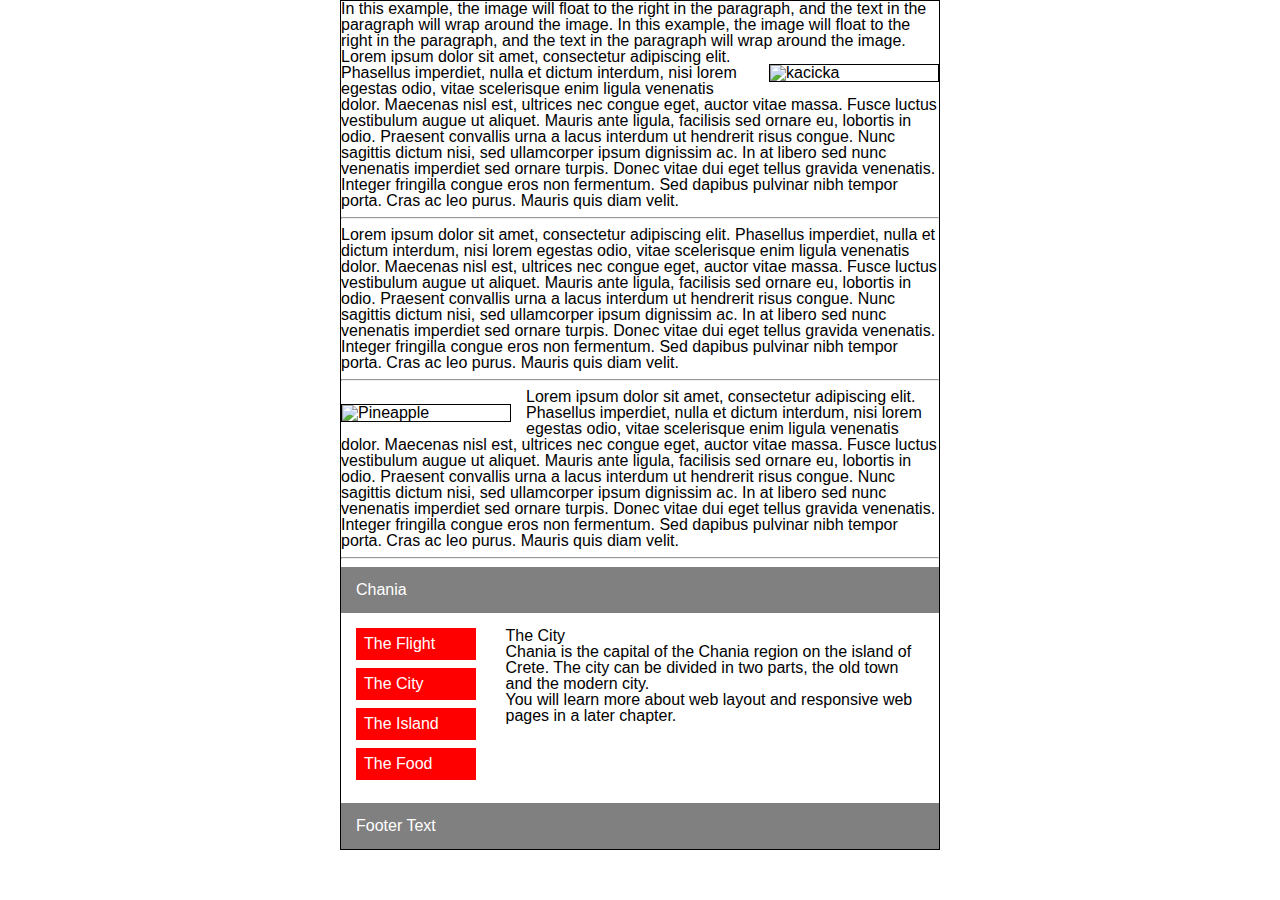
==== 5.homework/index.html @ a5b1e4b6 "5.homework" ====
<!doctype html>
<!-- v akom jazyku je vasa web stranka -->
<html lang="sk">
<!-- v hlavicke sa linkuju kniznice, css files, js files, meta data teda informacie o datach -->
<head>
	<!-- chartset je atribut, ktory ulahcuje definovat znakovu sadu -->
	<meta charset="utf-8">
	<!-- nazov mojej stranky, ktory bude zobrazeny v prehliadaci na liste -->
	<title>moja stranka</title>
	<!-- description definuje popis vasej webovej stranky -->
	<meta name="description" content="toto je web stranka">
	<!-- author definuje kto tuto web stranku vytvoril -->
	<meta name="author" content="Tomas Jencik">
	<!-- keywords definujete podla akych slov vas ma ujo google najst -->
	<meta name="keywords" content="HTML, CSS, XML, XHTML, JavaScript">
	<!-- 	Núti prehliadač vykresliť štandardy konkrétnej verzie staci IE edge-->
	<meta http-equiv="X-UA-Compatible" content="IE=edge">
	<!-- zabezpeci vam to ze vasa web stranka bude spravne riesit responzivitu -->
	<meta name="viewport" content="user-scalable=no, width=device-width, initial-scale=1.0, maximum-scale=1.0"/>
	<!-- 	Týmto sa upraví pohľad na vašu webovú aplikáciu v zariadeniach iOS, pričom necháte užívateľovi škálovať obsah (na ktorý sme zvyknutí v programe Safari pomocou prstov na zväčšenie a zmenšenie) a nastaví šírku -->
	<meta name="apple-mobile-web-app-capable" content="yes" />
	<!-- pridate obrazok do prehliadaca vedla nazvu vasej stranky-->
	<link rel="icon" type="image/x-icon" href="images/favicon.ico">
	<!-- http://meyerweb.com/eric/tools/css/reset/ zabezpecime ze css bude rovnake na kazdom prehliadaci -->
	<link rel="stylesheet" type="text/css" href="css/reset.css">
	<!-- zakladne nastavenie štýlov aj s clearfixom aj s ikonkami -->
	<link rel="stylesheet" type="text/css" href="css/core.css">
	<!-- rel atribut definuje o aky file ide, stylesheet sa da prelozit ako zoznam kaskadovych stilov a cle je to obalene tagom link ktory hovori ze ide o linku teda linkujem css file do HTMLka -->
	<link rel="stylesheet" type="text/css" href="css/style.css">
	<!-- do style mozete napisat svoj style ak potrebujete nieco skor zobrazit pred tym ked sa nacita cela vasa stranka -->
	<style>
	</style>
	<!-- zabezpecuje to ze HTML5 tagy budu fungovat pre IE9 a nizsie prehliadace -->

	<!--[if lt IE 9]>
		<script>
			var e = ("abbr,article,aside,audio,canvas,datalgulpist,details,figure,footer,header,hgroup,mark,menu,meter,nav,output,progress,section,time,video,figcaption,summary").split(',');
			for (var i = 0; i < e.length; i++)
			document.createElement(e[i]);
		</script>
	<![endif]-->
</head>
<!-- do body pisete kostru stranky -->
<body>
	<div class="main-content">
		<p>
			In this example, the image will float to the right in the paragraph, and the text in the paragraph will wrap around the image. In this example, the image will float to the right in the paragraph, and the text in the paragraph will wrap around the image.
		</p>
		<p>
			<img src="images/kacicka.jpg" alt="kacicka" class="image-wrapper image-wrapper-right">
			Lorem ipsum dolor sit amet, consectetur adipiscing elit. Phasellus imperdiet, nulla et dictum interdum, nisi lorem egestas odio, vitae scelerisque enim ligula venenatis dolor. Maecenas nisl est, ultrices nec congue eget, auctor vitae massa. Fusce luctus vestibulum augue ut aliquet. Mauris ante ligula, facilisis sed ornare eu, lobortis in odio. Praesent convallis urna a lacus interdum ut hendrerit risus congue. Nunc sagittis dictum nisi, sed ullamcorper ipsum dignissim ac. In at libero sed nunc venenatis imperdiet sed ornare turpis. Donec vitae dui eget tellus gravida venenatis. Integer fringilla congue eros non fermentum. Sed dapibus pulvinar nibh tempor porta. Cras ac leo purus. Mauris quis diam velit.
		</p>
		<hr>
		<p>
			Lorem ipsum dolor sit amet, consectetur adipiscing elit. Phasellus imperdiet, nulla et dictum interdum, nisi lorem egestas odio, vitae scelerisque enim ligula venenatis dolor. Maecenas nisl est, ultrices nec congue eget, auctor vitae massa. Fusce luctus vestibulum augue ut aliquet. Mauris ante ligula, facilisis sed ornare eu, lobortis in odio. Praesent convallis urna a lacus interdum ut hendrerit risus congue. Nunc sagittis dictum nisi, sed ullamcorper ipsum dignissim ac. In at libero sed nunc venenatis imperdiet sed ornare turpis. Donec vitae dui eget tellus gravida venenatis. Integer fringilla congue eros non fermentum. Sed dapibus pulvinar nibh tempor porta. Cras ac leo purus. Mauris quis diam velit.
		</p>
		<hr>
		<p>
			<img src="images/kacicka.jpg" alt="Pineapple" class="image-wrapper image-wrapper-left">
			Lorem ipsum dolor sit amet, consectetur adipiscing elit. Phasellus imperdiet, nulla et dictum interdum, nisi lorem egestas odio, vitae scelerisque enim ligula venenatis dolor. Maecenas nisl est, ultrices nec congue eget, auctor vitae massa. Fusce luctus vestibulum augue ut aliquet. Mauris ante ligula, facilisis sed ornare eu, lobortis in odio. Praesent convallis urna a lacus interdum ut hendrerit risus congue. Nunc sagittis dictum nisi, sed ullamcorper ipsum dignissim ac. In at libero sed nunc venenatis imperdiet sed ornare turpis. Donec vitae dui eget tellus gravida venenatis. Integer fringilla congue eros non fermentum. Sed dapibus pulvinar nibh tempor porta. Cras ac leo purus. Mauris quis diam velit.
		</p>
		<hr>
		<header class="header">
			<h1>Chania</h1>
		</header>
		<section class="clearfix">
			<nav class="float-left menu">
				<ul class="list">
					<li class="list-li">The Flight</li>
					<li class="list-li">The City</li>
					<li class="list-li">The Island</li>
					<li class="list-li">The Food</li>
				</ul>
			</nav>
			<div class="float-left content">
				<h1>The City</h1>
				<p>Chania is the capital of the Chania region on the island of Crete. The city can be divided in two parts, the old town and the modern city.</p>
				<p>You will learn more about web layout and responsive web pages in a later chapter.</p>
			</div>
		</section>
		<footer class="footer">
			<p>Footer Text</p>
		</footer>
	</div>
</body>
</html>
---- 5.homework/css/core.css ----
html,
body {
  position: relative;
  -webkit-font-smoothing: antialiased;
  margin: 0;
  padding: 0;
  height: 100%;
  width: 100%;
  font-size: 100%;
  overflow-x: hidden;
  word-wrap: break-word;
  word-break: break-word;
  font-family: Arial, Helvetica, sans-serif;
  box-sizing: border-box;
}

a {
  user-select: none;
  text-decoration: none;
}

*,
*:before,
*:after {
  box-sizing: inherit;
}

*:focus,
*:active {
  outline:none;
  border: none;
  text-decoration: none;
}

.clearfix:before,
.clearfix:after {
  content: "";
  display: table;
}

.clearfix:after {
  clear: both;
}
---- 5.homework/css/style.css ----
.main-content {
  max-width: 600px;
  margin: 0 auto;
  border: 1px solid black;
}

.image-wrapper {
  width: 170px;
  border: 1px solid black;
}

.image-wrapper-right {
  float: right;
  margin: 15px 0 15px 15px;
}

.image-wrapper-left {
  float: left;
  margin: 15px 15px 15px 0;
}

.header, 
.footer {
  background-color: grey;
  color: white;
  padding: 15px;
}

.float-left {
  float: left;
  padding: 15px;
}

.menu {
  width: 25%;
}

.content {
  width: 75%;
}

.list-li {
  padding: 8px;
  margin-bottom: 8px;
  background-color: red;
  color: white;
}
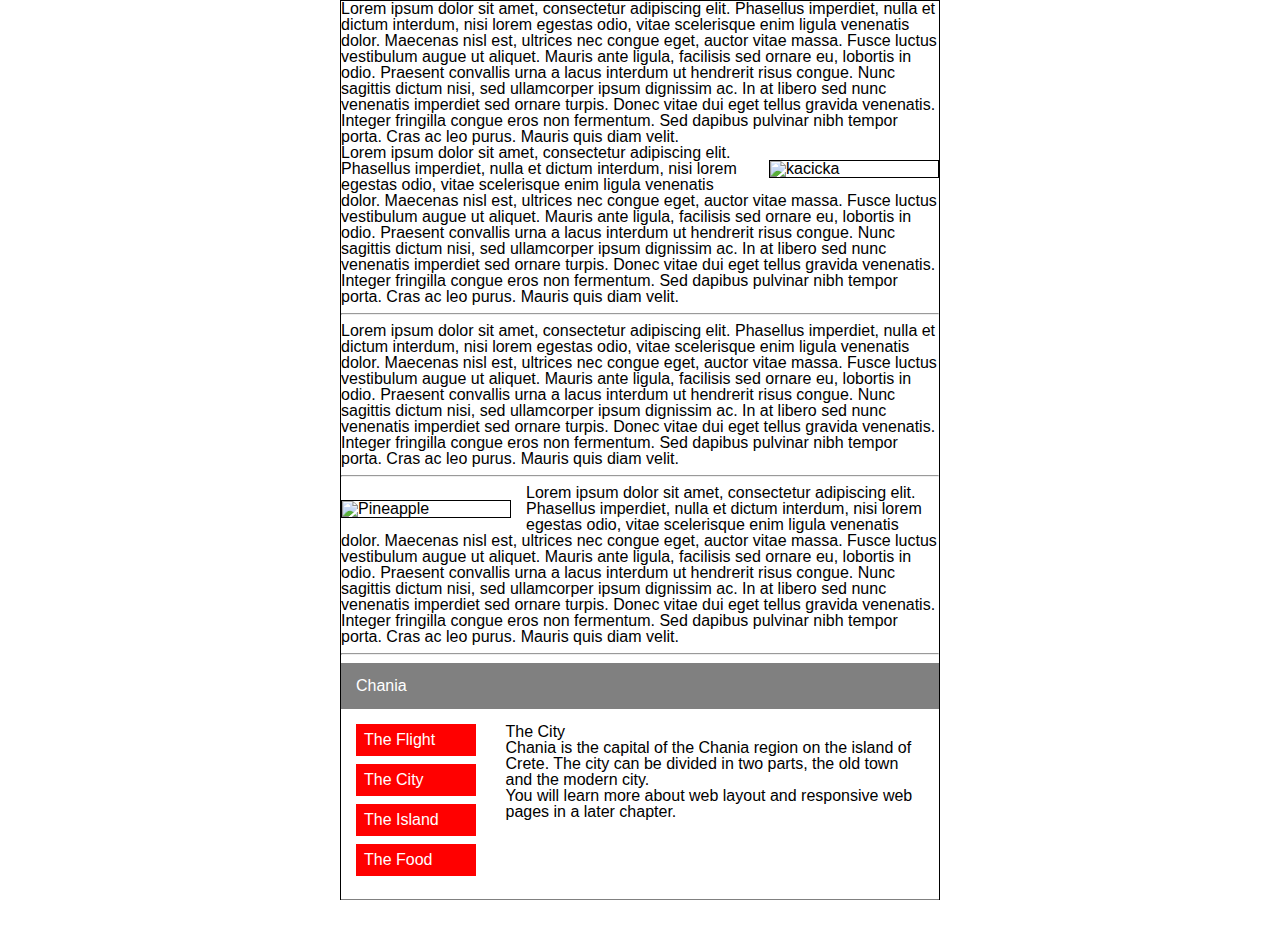
==== commit 92d51f7c: "5.1.homework" ====
--- a/5.homework/index.html
+++ b/5.homework/index.html
@@ -44,7 +44,7 @@
 <body>
 	<div class="main-content">
 		<p>
-			In this example, the image will float to the right in the paragraph, and the text in the paragraph will wrap around the image. In this example, the image will float to the right in the paragraph, and the text in the paragraph will wrap around the image.
+			Lorem ipsum dolor sit amet, consectetur adipiscing elit. Phasellus imperdiet, nulla et dictum interdum, nisi lorem egestas odio, vitae scelerisque enim ligula venenatis dolor. Maecenas nisl est, ultrices nec congue eget, auctor vitae massa. Fusce luctus vestibulum augue ut aliquet. Mauris ante ligula, facilisis sed ornare eu, lobortis in odio. Praesent convallis urna a lacus interdum ut hendrerit risus congue. Nunc sagittis dictum nisi, sed ullamcorper ipsum dignissim ac. In at libero sed nunc venenatis imperdiet sed ornare turpis. Donec vitae dui eget tellus gravida venenatis. Integer fringilla congue eros non fermentum. Sed dapibus pulvinar nibh tempor porta. Cras ac leo purus. Mauris quis diam velit.
 		</p>
 		<p>
 			<img src="images/kacicka.jpg" alt="kacicka" class="image-wrapper image-wrapper-right">
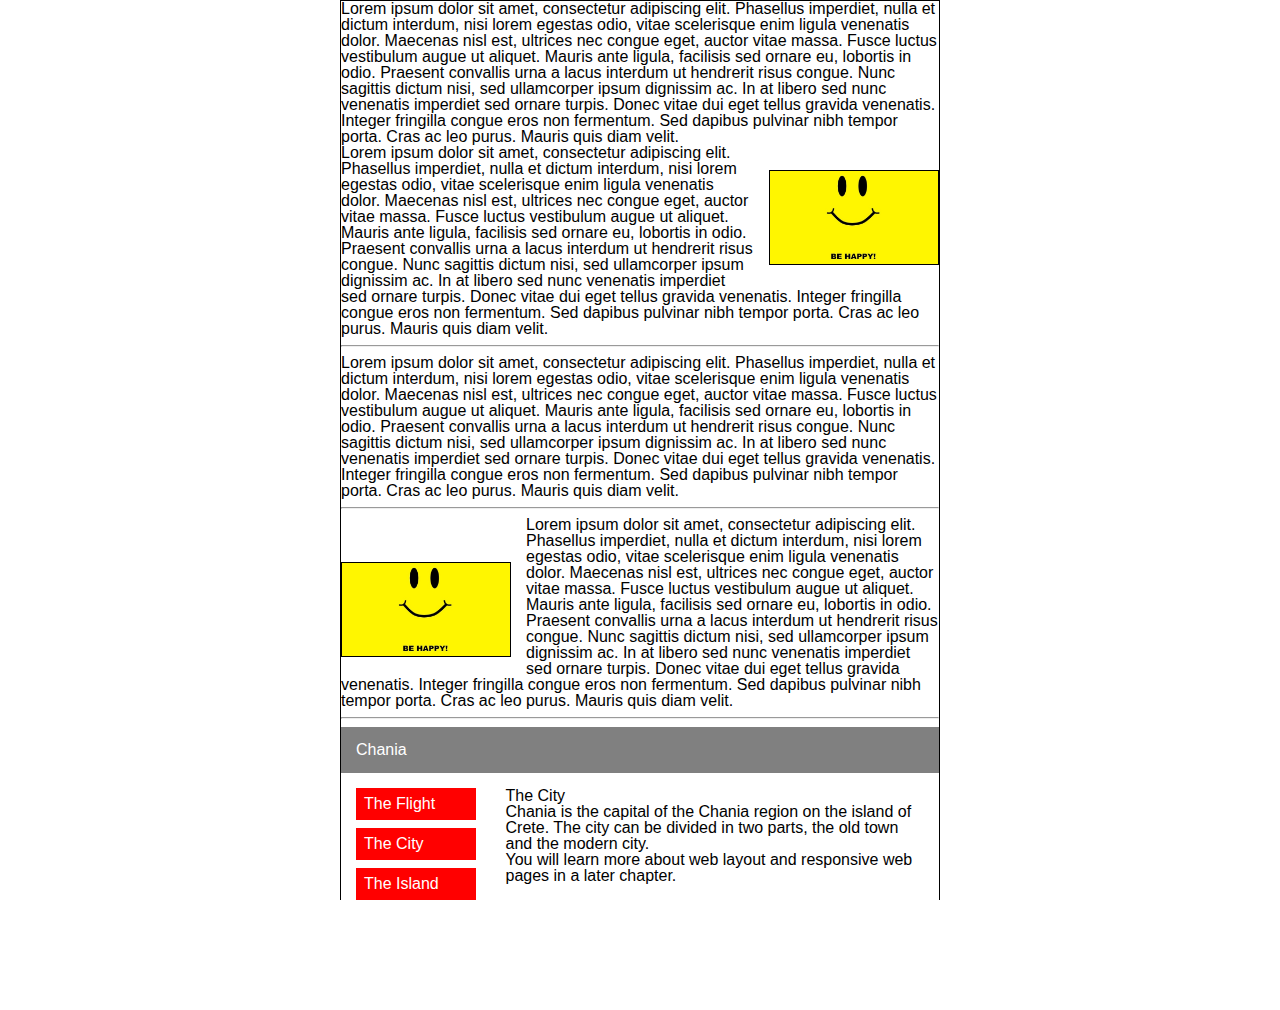
==== commit 42adac00: "5.2.homework" ====
--- a/5.homework/index.html
+++ b/5.homework/index.html
@@ -47,7 +47,7 @@
 			Lorem ipsum dolor sit amet, consectetur adipiscing elit. Phasellus imperdiet, nulla et dictum interdum, nisi lorem egestas odio, vitae scelerisque enim ligula venenatis dolor. Maecenas nisl est, ultrices nec congue eget, auctor vitae massa. Fusce luctus vestibulum augue ut aliquet. Mauris ante ligula, facilisis sed ornare eu, lobortis in odio. Praesent convallis urna a lacus interdum ut hendrerit risus congue. Nunc sagittis dictum nisi, sed ullamcorper ipsum dignissim ac. In at libero sed nunc venenatis imperdiet sed ornare turpis. Donec vitae dui eget tellus gravida venenatis. Integer fringilla congue eros non fermentum. Sed dapibus pulvinar nibh tempor porta. Cras ac leo purus. Mauris quis diam velit.
 		</p>
 		<p>
-			<img src="images/kacicka.jpg" alt="kacicka" class="image-wrapper image-wrapper-right">
+			<img src="images/smile.jpg" alt="kacicka" class="image-wrapper image-wrapper-right">
 			Lorem ipsum dolor sit amet, consectetur adipiscing elit. Phasellus imperdiet, nulla et dictum interdum, nisi lorem egestas odio, vitae scelerisque enim ligula venenatis dolor. Maecenas nisl est, ultrices nec congue eget, auctor vitae massa. Fusce luctus vestibulum augue ut aliquet. Mauris ante ligula, facilisis sed ornare eu, lobortis in odio. Praesent convallis urna a lacus interdum ut hendrerit risus congue. Nunc sagittis dictum nisi, sed ullamcorper ipsum dignissim ac. In at libero sed nunc venenatis imperdiet sed ornare turpis. Donec vitae dui eget tellus gravida venenatis. Integer fringilla congue eros non fermentum. Sed dapibus pulvinar nibh tempor porta. Cras ac leo purus. Mauris quis diam velit.
 		</p>
 		<hr>
@@ -56,7 +56,7 @@
 		</p>
 		<hr>
 		<p>
-			<img src="images/kacicka.jpg" alt="Pineapple" class="image-wrapper image-wrapper-left">
+			<img src="images/smile.jpg" alt="Pineapple" class="image-wrapper image-wrapper-left">
 			Lorem ipsum dolor sit amet, consectetur adipiscing elit. Phasellus imperdiet, nulla et dictum interdum, nisi lorem egestas odio, vitae scelerisque enim ligula venenatis dolor. Maecenas nisl est, ultrices nec congue eget, auctor vitae massa. Fusce luctus vestibulum augue ut aliquet. Mauris ante ligula, facilisis sed ornare eu, lobortis in odio. Praesent convallis urna a lacus interdum ut hendrerit risus congue. Nunc sagittis dictum nisi, sed ullamcorper ipsum dignissim ac. In at libero sed nunc venenatis imperdiet sed ornare turpis. Donec vitae dui eget tellus gravida venenatis. Integer fringilla congue eros non fermentum. Sed dapibus pulvinar nibh tempor porta. Cras ac leo purus. Mauris quis diam velit.
 		</p>
 		<hr>
--- a/5.homework/css/style.css
+++ b/5.homework/css/style.css
@@ -11,12 +11,12 @@
 
 .image-wrapper-right {
   float: right;
-  margin: 15px 0 15px 15px;
+  margin: 25px 0 15px 15px;
 }
 
 .image-wrapper-left {
   float: left;
-  margin: 15px 15px 15px 0;
+  margin: 45px 15px 15px 0;
 }
 
 .header, 
